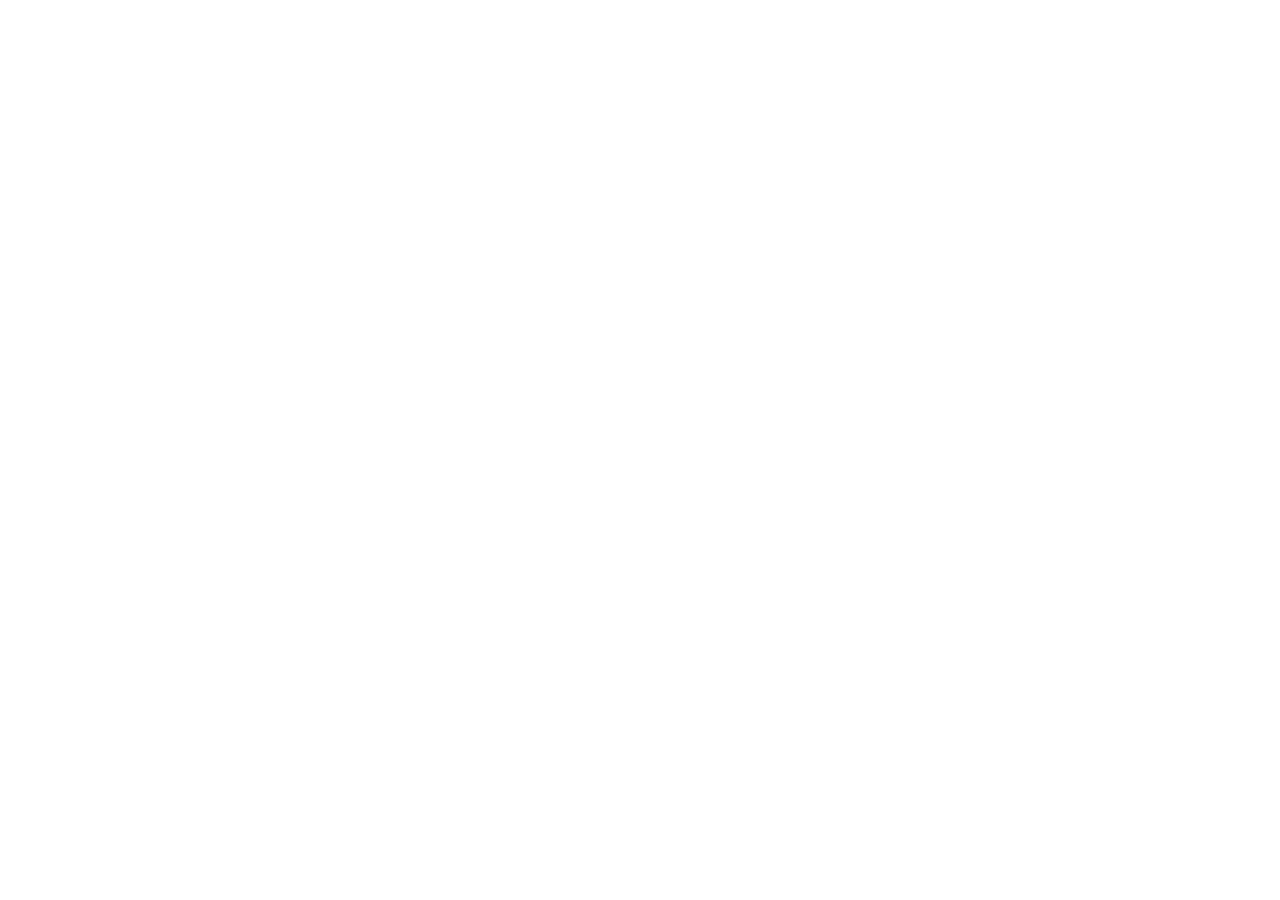
==== ratengine/game/index.html @ f76e3597 "Create index.html" ====
<!DOCTYPE html>
<html lang="en">
<head>
    <meta charset="UTF-8">
    <meta name="viewport" content="width=device-width, initial-scale=1.0">
    <title>WebGL FPS Test</title>
    <style>
        body { margin: 0; overflow: hidden; }
        canvas { display: block; }
    </style>
</head>
<body>
    <canvas id="gameCanvas"></canvas>
    <script src="https://cdnjs.cloudflare.com/ajax/libs/gl-matrix/2.4.0/gl-matrix.js"></script>
    <script src="game.js"></script>
</body>
</html>
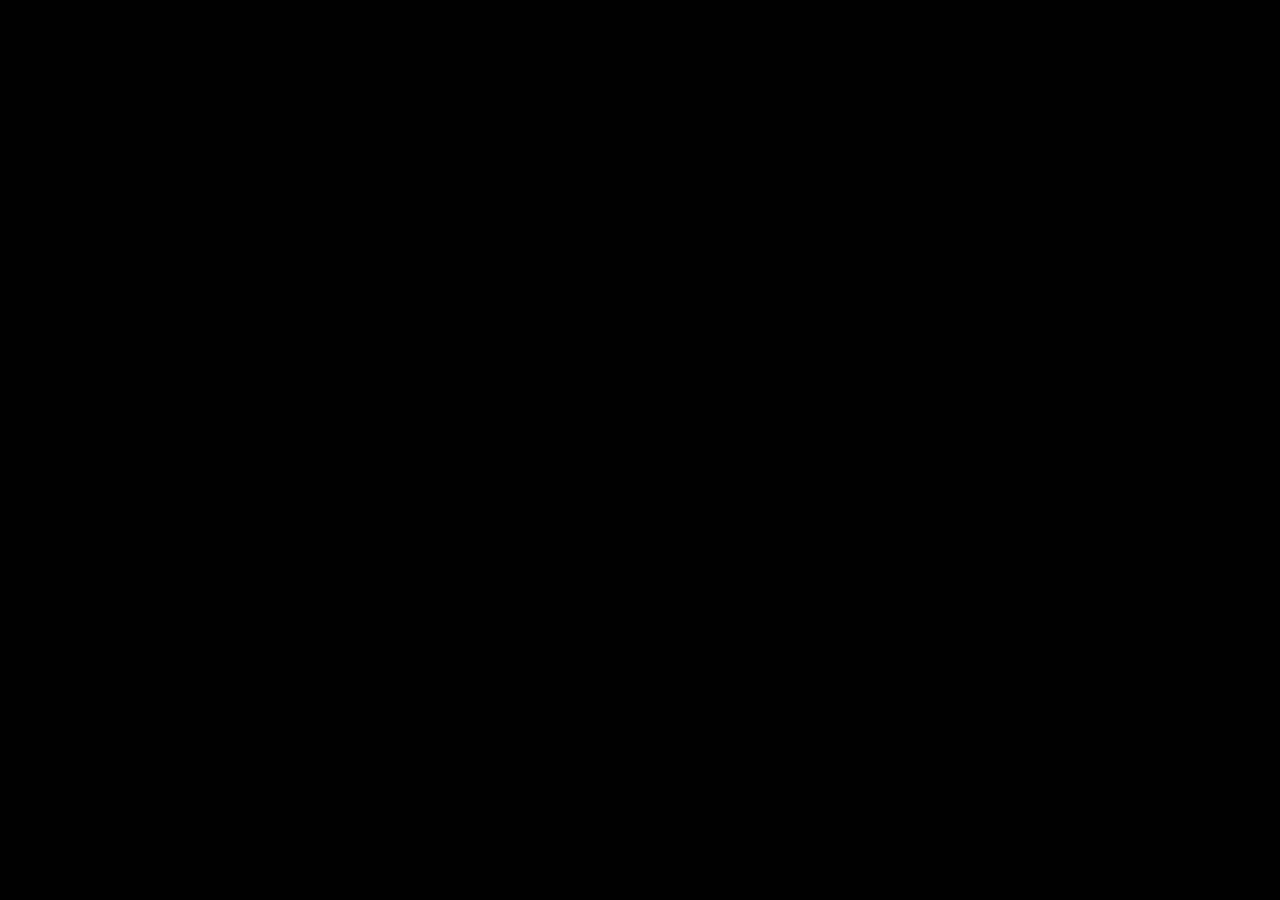
==== commit 40c289a5: "Update index.html" ====
--- a/ratengine/game/index.html
+++ b/ratengine/game/index.html
@@ -5,8 +5,21 @@
     <meta name="viewport" content="width=device-width, initial-scale=1.0">
     <title>WebGL FPS Test</title>
     <style>
-        body { margin: 0; overflow: hidden; }
-        canvas { display: block; }
+        body { 
+            margin: 0; 
+            overflow: hidden; 
+            display: flex; 
+            justify-content: center; 
+            align-items: center; 
+            height: 100vh; 
+            background-color: #000; /* Optional: Background color for better contrast */
+        }
+        canvas { 
+            width: 100%; 
+            height: 100%; 
+            max-width: 1200px; /* Optional: Limit max width */
+            max-height: 800px; /* Optional: Limit max height */
+        }
     </style>
 </head>
 <body>
